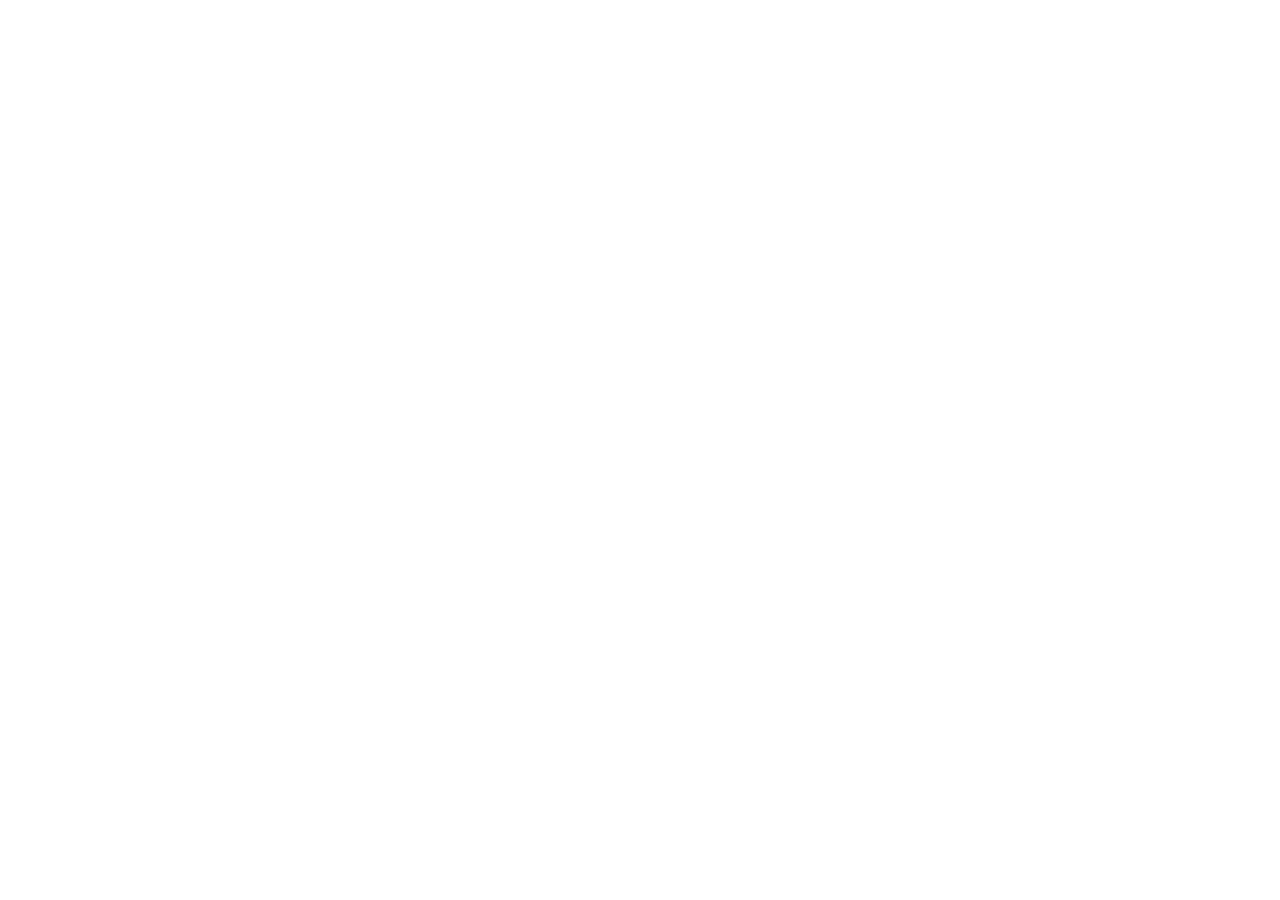
==== codigocrud.html @ bcd44952 "Mi portafolio" ====
<!DOCTYPE html>
<html>
<head>
<title> CRUD </title>
<meta charset="UTF-8">

<link rel="stylesheet" type="text/css" href="estilos/codestilo.css">

</head>
<body>

<header class="header">
<h1>  </h1><br><br>

 <br>

</header>
</body>
</html>
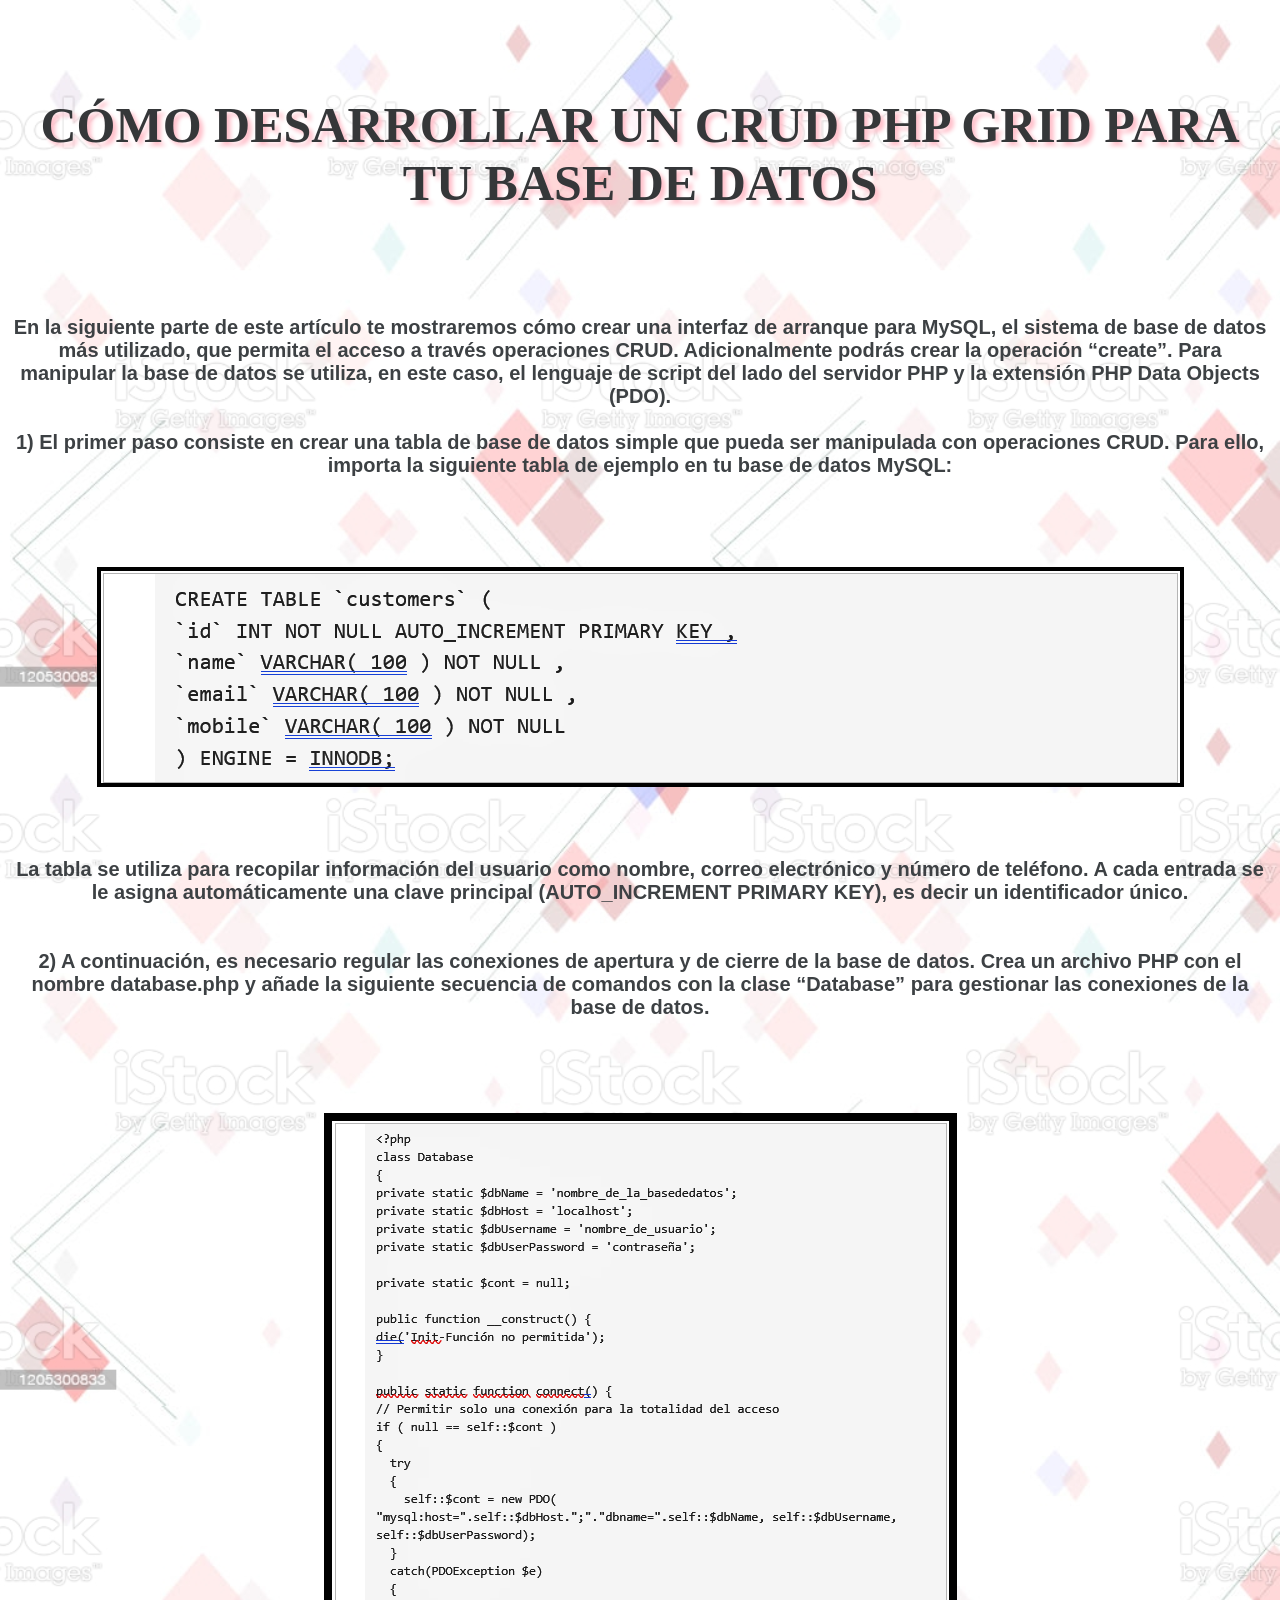
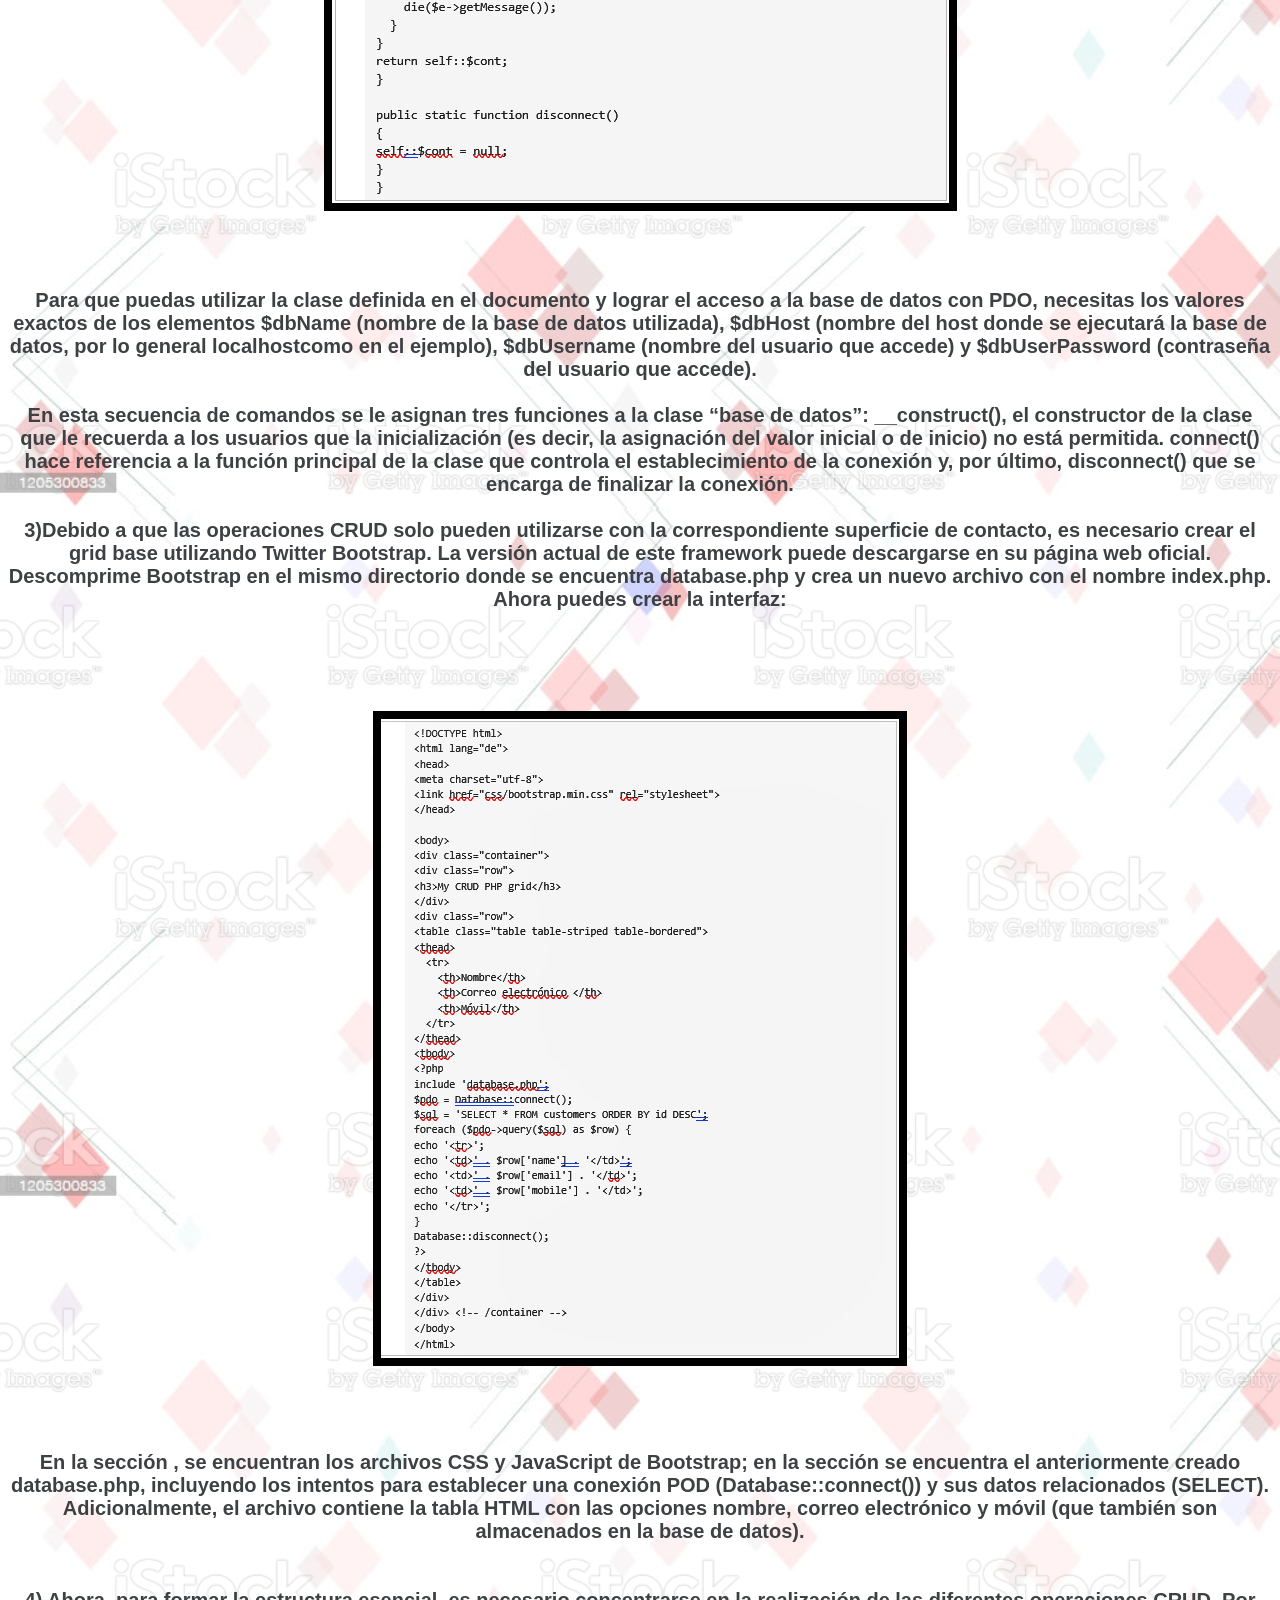
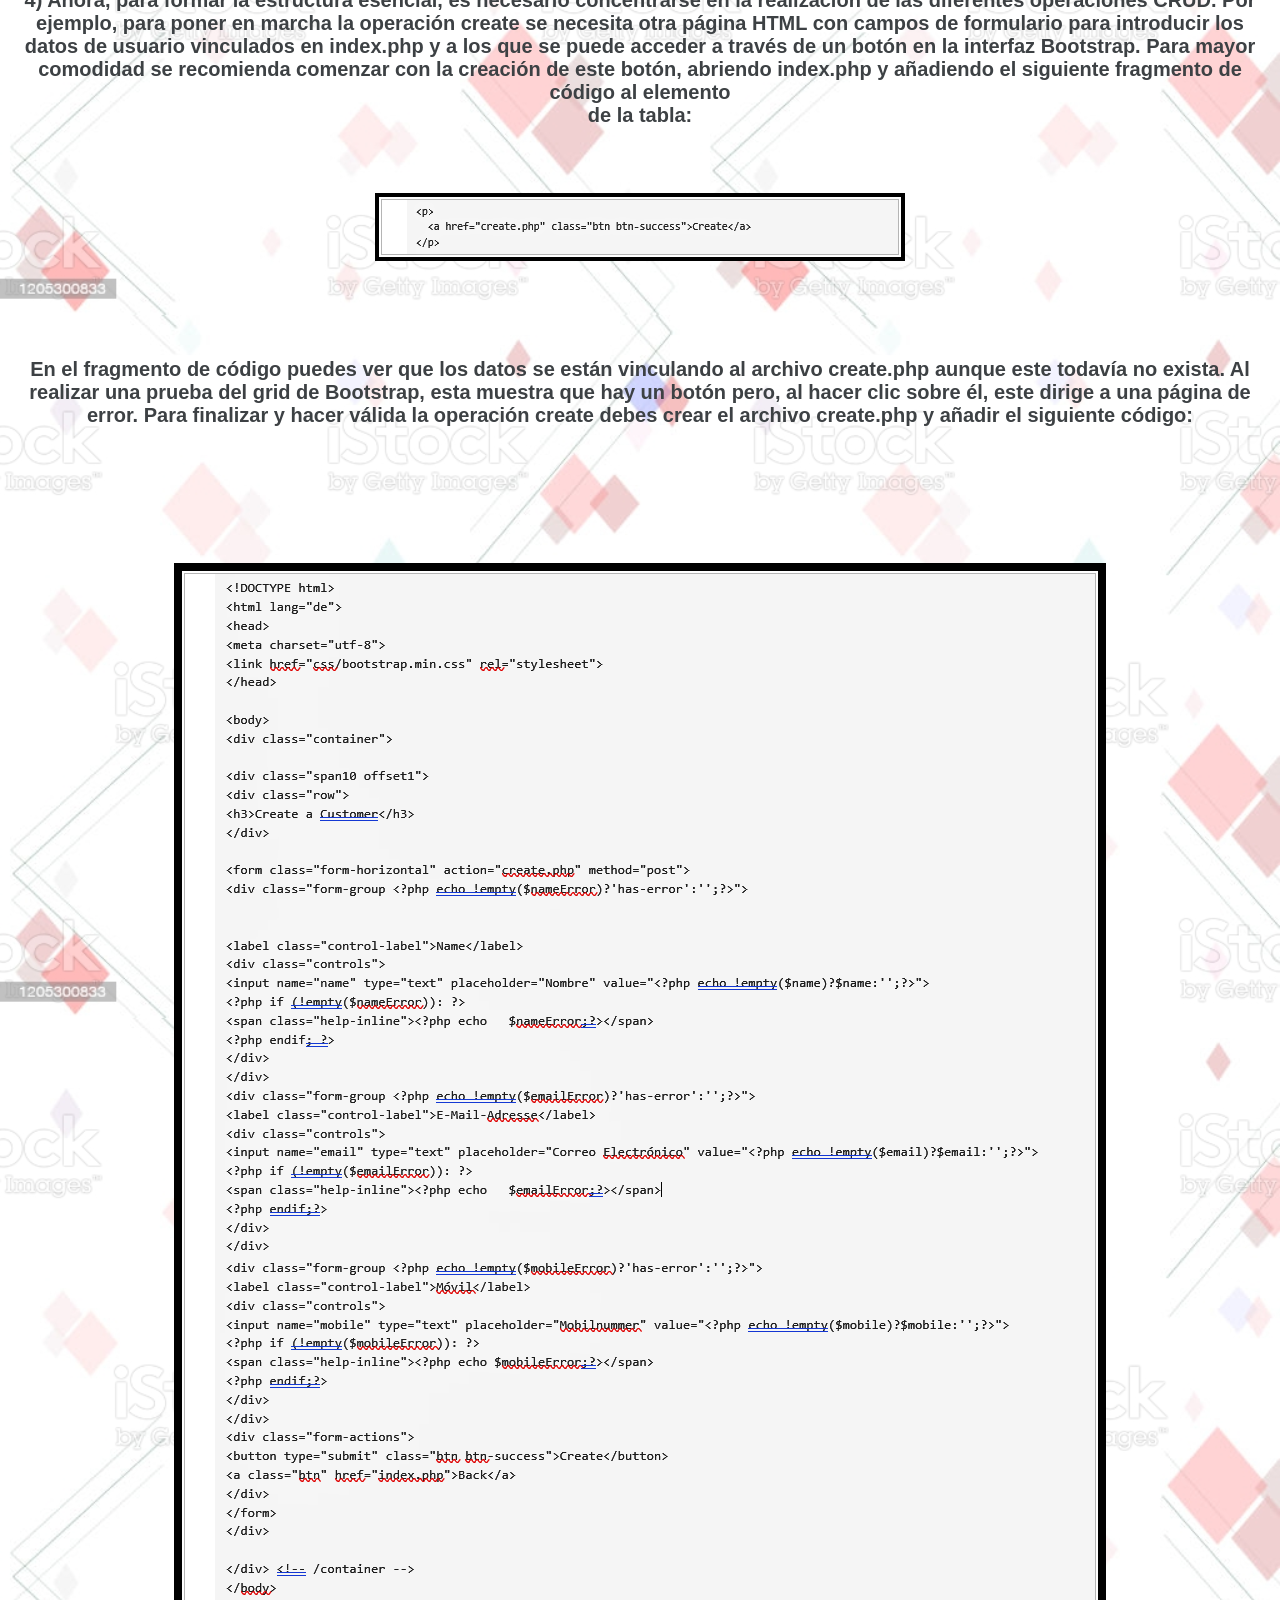
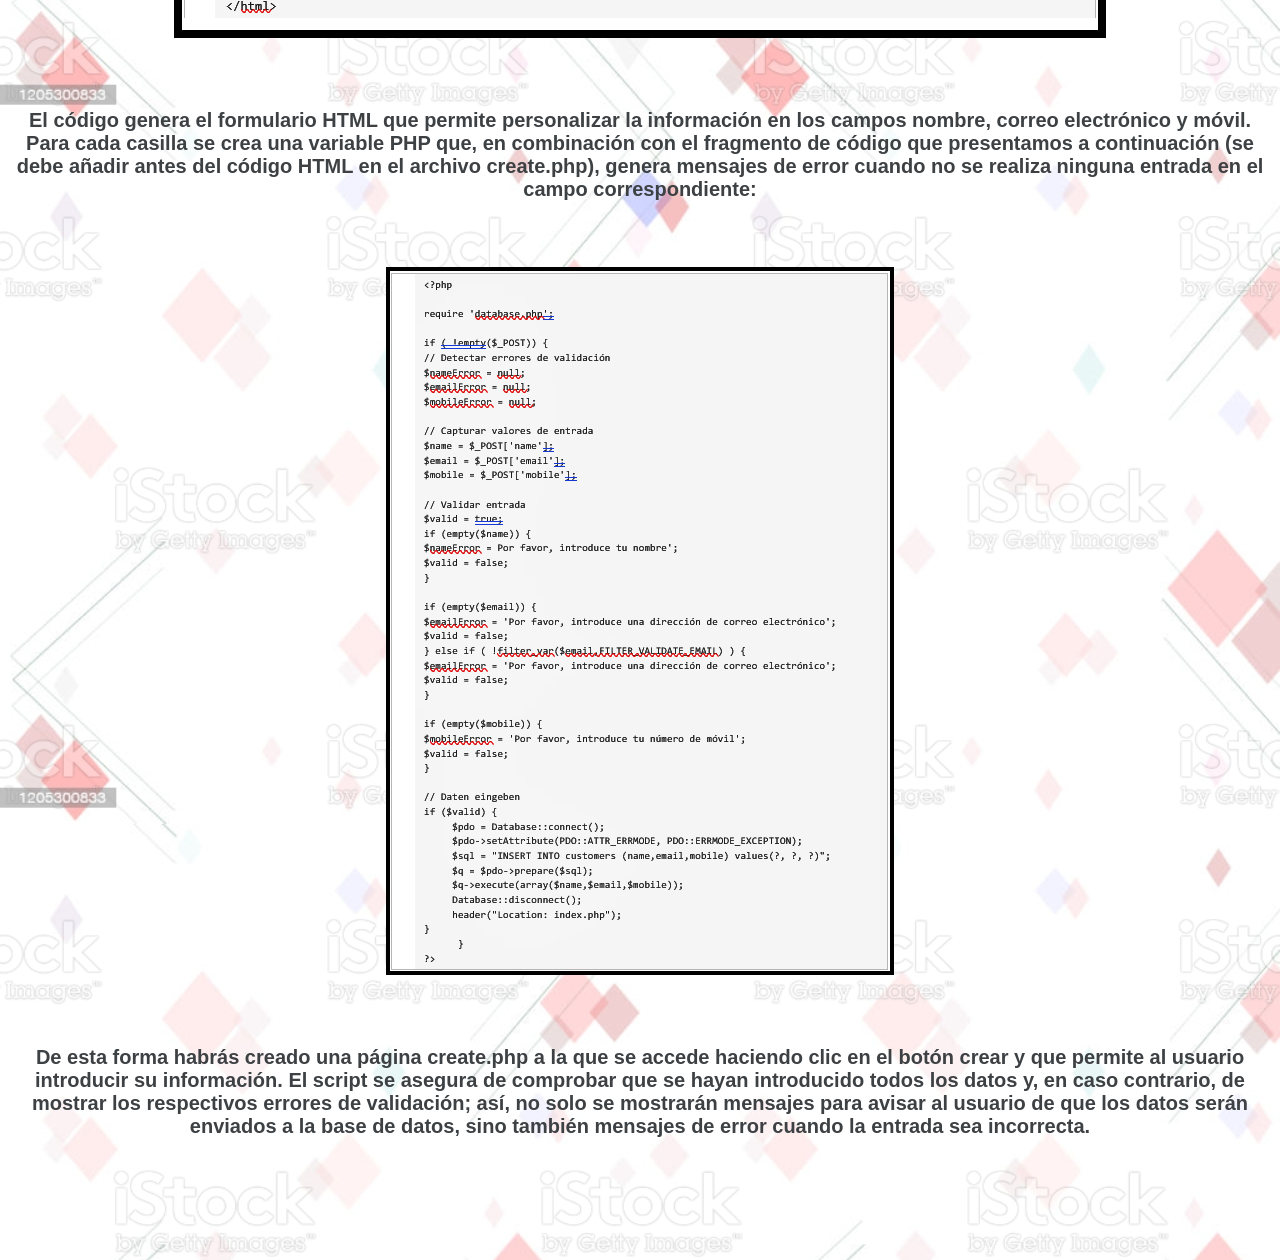
==== commit cc13c86b: "Mi portafolio terminado" ====
--- a/codigocrud.html
+++ b/codigocrud.html
@@ -10,9 +10,53 @@
 <body>
 
 <header class="header">
-<h1>  </h1><br><br>
+<br> <br> <br> <h1> CÓMO DESARROLLAR UN CRUD PHP GRID PARA TU BASE DE DATOS </h1> <br> <br> <br>
 
- <br>
+<h2> En la siguiente parte de este artículo te mostraremos cómo crear una interfaz de arranque para MySQL, el sistema de base de datos más utilizado, que permita el acceso a través operaciones CRUD. Adicionalmente podrás crear la operación “create”.  Para manipular la base de datos se utiliza, en este caso, el lenguaje de script del lado del servidor PHP y la extensión PHP Data Objects (PDO). <br> <br> 
+1) El primer paso consiste en crear una tabla de base de datos simple que pueda ser manipulada con operaciones CRUD. Para ello, importa la siguiente tabla de ejemplo en tu base de datos MySQL:</h2> <br> <br> <br> 
+
+
+<p> <img src="imagenes/tbd.png"> <br> <br> <br> </p>
+
+
+<h3> La tabla se utiliza para recopilar información del usuario como nombre, correo electrónico y número de teléfono. A cada entrada se le asigna automáticamente una clave principal (AUTO_INCREMENT PRIMARY KEY), es decir un identificador único. <br> <br> <br>
+2) A continuación, es necesario regular las conexiones de apertura y de cierre de la base de datos. Crea un archivo PHP con el nombre database.php y añade la siguiente secuencia de comandos con la clase “Database” para gestionar las conexiones de la base de datos. </h3> <br> <br> <br> 
+
+
+<p> <img src="imagenes/c1.png"> <br> <br> <br> </p>
+
+
+<h4> Para que puedas utilizar la clase definida en el documento y lograr el acceso a la base de datos con PDO, necesitas los valores exactos de los elementos $dbName (nombre de la base de datos utilizada), $dbHost (nombre del host donde se ejecutará la base de datos, por lo general localhostcomo en el ejemplo), $dbUsername (nombre del usuario que accede) y $dbUserPassword (contraseña del usuario que accede). <br><br>
+En esta secuencia de comandos se le asignan tres funciones a la clase “base de datos”: __construct(), el constructor de la clase que le recuerda a los usuarios que la inicialización (es decir, la asignación del valor inicial o de inicio) no está permitida. connect() hace referencia a la función principal de la clase que controla el establecimiento de la conexión y, por último, disconnect() que se encarga de finalizar la conexión. <br> <br> 
+3)Debido a que las operaciones CRUD solo pueden utilizarse con la correspondiente superficie de contacto, es necesario crear el grid base utilizando Twitter Bootstrap. La versión actual de este framework puede descargarse en su página web oficial. Descomprime Bootstrap en el mismo directorio donde se encuentra database.php y crea un nuevo archivo con el nombre index.php. Ahora puedes crear la interfaz: </h4> <br> <br> <br> 
+
+
+<p> <img src="imagenes/c2.png"> <br> <br> <br> </p>
+
+
+<h5> En la sección <head>, se encuentran los archivos CSS y JavaScript de Bootstrap; en la sección <body> se encuentra el anteriormente creado database.php, incluyendo los intentos para establecer una conexión POD (Database::connect()) y sus datos relacionados (SELECT). Adicionalmente, el archivo contiene la tabla HTML <table> con las opciones nombre, correo electrónico y móvil (que también son almacenados en la base de datos). <br> <br> <br>
+4) Ahora, para formar la estructura esencial, es necesario concentrarse en la realización de las diferentes operaciones CRUD. Por ejemplo, para poner en marcha la operación create se necesita otra página HTML con campos de formulario para introducir los datos de usuario vinculados en index.php y a los que se puede acceder a través de un botón en la interfaz Bootstrap. Para mayor comodidad se recomienda comenzar con la creación de este botón, abriendo index.php y añadiendo el siguiente fragmento de código al elemento <div class="row"> de la tabla:</h5> <br> <br> <br>
+
+
+<p> <img src="imagenes/c3.png"> <br> <br> <br> </p>
+
+
+<h6> En el fragmento de código puedes ver que los datos se están vinculando al archivo create.php aunque este todavía no exista. Al realizar una prueba del grid de Bootstrap, esta muestra que hay un botón pero, al hacer clic sobre él, este dirige a una página de error. Para finalizar y hacer válida la operación create debes crear el archivo create.php y añadir el siguiente código:</h6> <br> <br> <br> 
+
+
+<p> <img src="imagenes/c4.png"> <br> <br> <br> </p>
+
+<p> El código genera el formulario HTML que permite personalizar la información en los campos nombre, correo electrónico y móvil. Para cada casilla se crea una variable PHP que, en combinación con el fragmento de código que presentamos a continuación (se debe añadir antes del código HTML en el archivo create.php), genera mensajes de error cuando no se realiza ninguna entrada en el campo correspondiente: <br> <br> <br> 
+
+
+<p> <img src="imagenes/c5.png"> <br> <br> <br> </p>
+
+
+De esta forma habrás creado una página create.php a la que se accede haciendo clic en el botón crear y que permite al usuario introducir su información. El script se asegura de comprobar que se hayan introducido todos los datos y, en caso contrario, de mostrar los respectivos errores de validación; así, no solo se mostrarán mensajes para avisar al usuario de que los datos serán enviados a la base de datos, sino también mensajes de error cuando la entrada sea incorrecta.</p> <br> <br> <br> 
+
+
+
+
 
 </header>
 </body>
--- a/estilos/codestilo.css
+++ b/estilos/codestilo.css
@@ -0,0 +1,89 @@
+body{
+
+background:url(../imagenes/f3.jpg);
+background-size: contain;
+
+}
+
+
+
+h1{
+
+	font-size: 50px;
+	text-align: center;
+	color: #353739;
+	font-family: Haettenschweiler;
+	text-shadow: 4px 4px 4px #FFC0CB;
+}
+
+
+
+h3{
+
+font-size: 20px;
+text-align: center;
+color: #3D4144 ;
+font-family: arial;
+
+
+}
+
+
+
+h2{
+
+font-size: 20px;
+text-align: center;
+color: #3D4144 ;
+font-family: arial;
+
+}
+
+
+h4{
+
+font-size: 20px;
+text-align: center;
+color: #3D4144 ;
+font-family: arial;
+
+
+}
+
+h5{
+
+font-size: 20px;
+text-align: center;
+color: #3D4144 ;
+font-family: arial;
+
+
+}
+
+
+h6{
+
+font-size: 20px;
+text-align: center;
+color: #3D4144 ;
+font-family: arial;
+
+}
+
+
+p{
+
+font-size: 20px;
+text-align: center;
+color: #3D4144 ;
+font-family: arial;
+
+
+}
+
+
+img{
+
+	float: center;
+}
+
